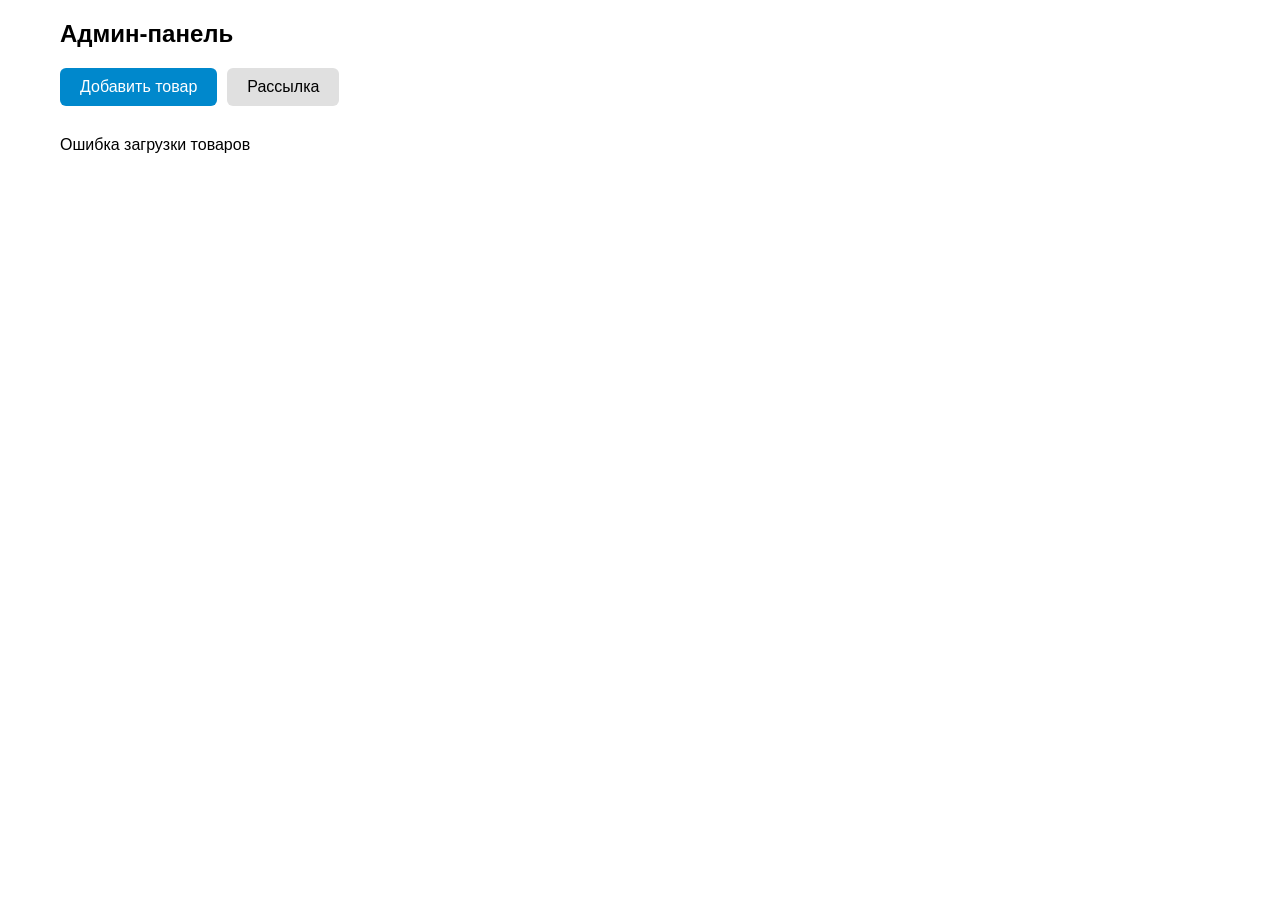
==== frontend/admin.html @ 486a0299 "основные файлы" ====
<!DOCTYPE html>
<html lang="ru">
<head>
    <meta charset="UTF-8">
    <meta name="viewport" content="width=device-width, initial-scale=1.0">
    <title>Админ-панель</title>
    <link rel="stylesheet" href="style.css">
</head>
<body>
    <div class="admin-app">
        <header>
            <h1>Админ-панель</h1>
            <div class="admin-actions">
                <button onclick="showProductForm()" class="btn btn-primary">Добавить товар</button>
                <button onclick="showBroadcastForm()" class="btn btn-secondary">Рассылка</button>
            </div>
        </header>

        <main>
            <div id="products" class="products-grid admin-grid"></div>
        </main>

        <!-- Product Form Modal -->
        <div id="productModal" class="modal">
            <div class="modal-content">
                <span class="close" onclick="closeModal()">&times;</span>
                <h2 id="modalTitle">Добавить товар</h2>
                <form id="productForm">
                    <input type="hidden" id="productId">
                    <div class="form-group">
                        <label>Название:</label>
                        <input type="text" id="productName" required>
                    </div>
                    <div class="form-group">
                        <label>Описание:</label>
                        <textarea id="productDescription" rows="4" required></textarea>
                    </div>
                    <div class="form-group">
                        <label>Цена:</label>
                        <input type="number" id="productPrice" step="0.01" required>
                    </div>
                    <div class="form-group">
                        <label>Фото (можно выбрать несколько):</label>
                        <input type="file" id="productPhotos" multiple accept="image/*">
                    </div>
                    <button type="submit" class="btn btn-primary">Сохранить</button>
                </form>
            </div>
        </div>

        <!-- Broadcast Form Modal -->
        <div id="broadcastModal" class="modal">
            <div class="modal-content">
                <span class="close" onclick="closeBroadcastModal()">&times;</span>
                <h2>Создать рассылку</h2>
                <form id="broadcastForm">
                    <div class="form-group">
                        <label>Сообщение:</label>
                        <textarea id="broadcastMessage" rows="4" required></textarea>
                    </div>
                    <div class="form-group">
                        <label>Фото (опционально):</label>
                        <input type="file" id="broadcastPhoto" accept="image/*">
                    </div>
                    <div class="form-group">
                        <label>Время отправки (опционально):</label>
                        <input type="datetime-local" id="broadcastTime">
                    </div>
                    <button type="submit" class="btn btn-primary">Отправить</button>
                </form>
            </div>
        </div>
    </div>

    <script src="admin.js"></script>
</body>
</html>
---- frontend/style.css ----
* {
    margin: 0;
    padding: 0;
    box-sizing: border-box;
}

body {
    font-family: -apple-system, BlinkMacSystemFont, 'Segoe UI', Roboto, Helvetica, Arial, sans-serif;
    background: var(--tg-theme-bg-color, #ffffff);
    color: var(--tg-theme-text-color, #000000);
}

.app, .admin-app {
    max-width: 1200px;
    margin: 0 auto;
    padding: 20px;
}

header {
    margin-bottom: 30px;
}

h1 {
    margin-bottom: 20px;
    font-size: 24px;
}

.search-box {
    margin-bottom: 20px;
}

.search-input {
    width: 100%;
    padding: 12px;
    border: 1px solid var(--tg-theme-hint-color, #ccc);
    border-radius: 8px;
    font-size: 16px;
    background: var(--tg-theme-secondary-bg-color, #f5f5f5);
    color: var(--tg-theme-text-color, #000);
}

.products-grid {
    display: grid;
    grid-template-columns: repeat(auto-fill, minmax(280px, 1fr));
    gap: 20px;
    margin-top: 20px;
}

.product-card {
    background: var(--tg-theme-secondary-bg-color, #f9f9f9);
    border-radius: 12px;
    overflow: hidden;
    cursor: pointer;
    transition: transform 0.2s, box-shadow 0.2s;
    box-shadow: 0 2px 8px rgba(0,0,0,0.1);
}

.product-card:hover {
    transform: translateY(-4px);
    box-shadow: 0 4px 16px rgba(0,0,0,0.15);
}

.product-image {
    width: 100%;
    height: 200px;
    object-fit: cover;
}

.product-info {
    padding: 15px;
}

.product-title {
    font-size: 18px;
    font-weight: 600;
    margin-bottom: 8px;
}

.product-price {
    font-size: 20px;
    font-weight: bold;
    color: var(--tg-theme-button-color, #2e7d32);
    margin-top: 8px;
}

/* Modal styles */
.modal {
    display: none;
    position: fixed;
    z-index: 1000;
    left: 0;
    top: 0;
    width: 100%;
    height: 100%;
    background-color: rgba(0,0,0,0.5);
    overflow-y: auto;
}

.modal-content {
    background-color: var(--tg-theme-bg-color, #fff);
    margin: 50px auto;
    padding: 20px;
    border-radius: 12px;
    max-width: 500px;
    position: relative;
}

.close {
    position: absolute;
    right: 20px;
    top: 10px;
    font-size: 28px;
    font-weight: bold;
    cursor: pointer;
    color: var(--tg-theme-hint-color, #999);
}

.close:hover {
    color: var(--tg-theme-text-color, #000);
}

.form-group {
    margin-bottom: 20px;
}

.form-group label {
    display: block;
    margin-bottom: 8px;
    font-weight: 500;
}

.form-group input,
.form-group textarea {
    width: 100%;
    padding: 10px;
    border: 1px solid var(--tg-theme-hint-color, #ddd);
    border-radius: 6px;
    font-size: 14px;
    background: var(--tg-theme-secondary-bg-color, #f5f5f5);
    color: var(--tg-theme-text-color, #000);
}

.btn {
    padding: 10px 20px;
    border: none;
    border-radius: 6px;
    font-size: 16px;
    cursor: pointer;
    transition: opacity 0.2s;
}

.btn:hover {
    opacity: 0.8;
}

.btn-primary {
    background: var(--tg-theme-button-color, #0088cc);
    color: var(--tg-theme-button-text-color, #fff);
}

.btn-secondary {
    background: var(--tg-theme-secondary-bg-color, #e0e0e0);
    color: var(--tg-theme-text-color, #000);
}

.admin-actions {
    display: flex;
    gap: 10px;
    margin-bottom: 20px;
}

.admin-grid .product-card {
    position: relative;
}

.delete-btn {
    position: absolute;
    top: 10px;
    right: 10px;
    background: rgba(244, 67, 54, 0.9);
    color: white;
    border: none;
    border-radius: 50%;
    width: 30px;
    height: 30px;
    cursor: pointer;
    font-size: 18px;
}

.loading {
    text-align: center;
    padding: 40px;
    font-size: 18px;
}

@media (max-width: 768px) {
    .products-grid {
        grid-template-columns: repeat(auto-fill, minmax(250px, 1fr));
        gap: 15px;
    }
    
    .modal-content {
        margin: 20px;
        padding: 15px;
    }
}
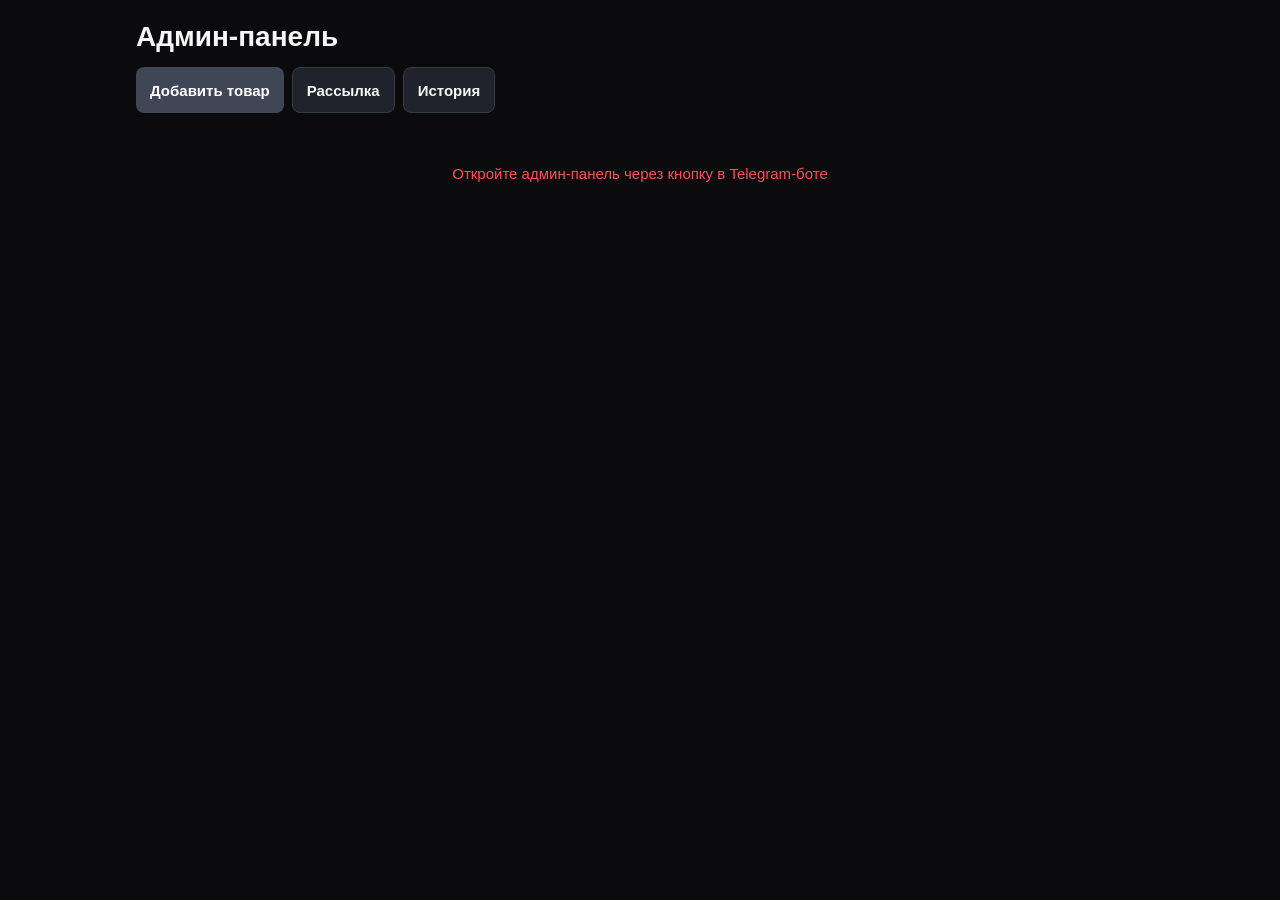
==== commit 5e5534c2: "ready" ====
--- a/frontend/admin.html
+++ b/frontend/admin.html
@@ -4,7 +4,8 @@
     <meta charset="UTF-8">
     <meta name="viewport" content="width=device-width, initial-scale=1.0">
     <title>Админ-панель</title>
-    <link rel="stylesheet" href="style.css">
+    <link rel="stylesheet" href="style.css?v=20260603-categories-sizes">
+    <script src="https://telegram.org/js/telegram-web-app.js"></script>
 </head>
 <body>
     <div class="admin-app">
@@ -13,11 +14,16 @@
             <div class="admin-actions">
                 <button onclick="showProductForm()" class="btn btn-primary">Добавить товар</button>
                 <button onclick="showBroadcastForm()" class="btn btn-secondary">Рассылка</button>
+                <button onclick="toggleBroadcastHistory()" class="btn btn-secondary">История</button>
             </div>
         </header>
 
         <main>
             <div id="products" class="products-grid admin-grid"></div>
+            <section id="broadcastHistory" class="broadcast-history" style="display: none;">
+                <h2>История рассылок</h2>
+                <div id="broadcastHistoryList"></div>
+            </section>
         </main>
 
         <!-- Product Form Modal -->
@@ -32,6 +38,22 @@
                         <input type="text" id="productName" required>
                     </div>
                     <div class="form-group">
+                        <label>Бренд (опционально):</label>
+                        <input type="text" id="productBrand" maxlength="100" placeholder="Например: Nike">
+                    </div>
+                    <div class="form-group">
+                        <label>Категория:</label>
+                        <select id="productCategory" class="form-select">
+                            <option value="">Без категории</option>
+                            <option value="tshirts">Футболки</option>
+                            <option value="hoodies">Худи</option>
+                            <option value="pants">Штаны</option>
+                            <option value="jackets">Куртки</option>
+                            <option value="shoes">Обувь</option>
+                            <option value="accessories">Аксессуары</option>
+                        </select>
+                    </div>
+                    <div class="form-group">
                         <label>Описание:</label>
                         <textarea id="productDescription" rows="4" required></textarea>
                     </div>
@@ -40,8 +62,25 @@
                         <input type="number" id="productPrice" step="0.01" required>
                     </div>
                     <div class="form-group">
+                        <label>Старая цена (опционально):</label>
+                        <input type="number" id="productOldPrice" step="0.01" placeholder="Оставьте пустым, если скидки нет">
+                    </div>
+                    <div class="form-group">
+                        <label>Размеры (опционально):</label>
+                        <input type="text" id="productSizes" maxlength="200" placeholder="Например: S, M, L, XL или 40, 41, 42">
+                    </div>
+                    <div class="form-group">
                         <label>Фото (можно выбрать несколько):</label>
+                        <div id="currentProductPhotosBlock" style="display: none;">
+                            <div class="field-hint">Текущие фото</div>
+                            <div id="currentProductPhotos" class="product-photos-preview"></div>
+                        </div>
                         <input type="file" id="productPhotos" multiple accept="image/*">
+                        <div class="file-actions">
+                            <span id="productPhotosName" class="file-name">Фото не выбраны</span>
+                            <button type="button" class="btn btn-secondary btn-small" onclick="clearProductPhotos()">Убрать фото</button>
+                        </div>
+                        <div id="productPhotosPreview" class="product-photos-preview"></div>
                     </div>
                     <button type="submit" class="btn btn-primary">Сохранить</button>
                 </form>
@@ -61,6 +100,11 @@
                     <div class="form-group">
                         <label>Фото (опционально):</label>
                         <input type="file" id="broadcastPhoto" accept="image/*">
+                        <div class="file-actions">
+                            <span id="broadcastPhotoName" class="file-name">Фото не выбрано</span>
+                            <button type="button" class="btn btn-secondary btn-small" onclick="clearBroadcastPhoto()">Убрать фото</button>
+                        </div>
+                        <img id="broadcastPhotoPreview" class="broadcast-photo-preview" alt="Предпросмотр фото" style="display: none;">
                     </div>
                     <div class="form-group">
                         <label>Время отправки (опционально):</label>
@@ -72,6 +116,6 @@
         </div>
     </div>
 
-    <script src="admin.js"></script>
+    <script src="admin.js?v=20260603-categories-sizes"></script>
 </body>
-</html>+</html>
--- a/frontend/style.css
+++ b/frontend/style.css
@@ -4,203 +4,1647 @@
     box-sizing: border-box;
 }
 
+:root {
+    --page-bg: var(--tg-theme-bg-color, #f7f8fa);
+    --surface: var(--tg-theme-secondary-bg-color, #ffffff);
+    --surface-strong: #eef2f6;
+    --text: var(--tg-theme-text-color, #121417);
+    --muted: var(--tg-theme-hint-color, #7a828d);
+    --line: #e1e5ea;
+    --accent: var(--tg-theme-button-color, #2f8dd8);
+    --accent-text: var(--tg-theme-button-text-color, #ffffff);
+    --danger: #e5484d;
+    --radius: 8px;
+    --shadow: 0 10px 30px rgba(16, 24, 40, 0.08);
+    --shadow-soft: 0 2px 10px rgba(16, 24, 40, 0.05);
+    --success: #19a463;
+}
+
+html {
+    min-height: 100%;
+    background: var(--page-bg);
+}
+
 body {
+    min-height: 100%;
     font-family: -apple-system, BlinkMacSystemFont, 'Segoe UI', Roboto, Helvetica, Arial, sans-serif;
-    background: var(--tg-theme-bg-color, #ffffff);
-    color: var(--tg-theme-text-color, #000000);
-}
-
-.app, .admin-app {
-    max-width: 1200px;
-    margin: 0 auto;
-    padding: 20px;
-}
-
-header {
-    margin-bottom: 30px;
+    background: var(--page-bg);
+    color: var(--text);
+    -webkit-font-smoothing: antialiased;
+}
+
+button,
+input,
+textarea {
+    font: inherit;
+}
+
+button {
+    -webkit-tap-highlight-color: transparent;
+}
+
+button:focus-visible {
+    outline: 3px solid rgba(47, 141, 216, 0.22);
+    outline-offset: 2px;
+}
+
+.app,
+.admin-app {
+    width: 100%;
+    min-height: 100vh;
+    padding: 14px 12px calc(24px + env(safe-area-inset-bottom));
+}
+
+.app-header,
+.admin-app header {
+    margin: -14px -12px 14px;
+    padding: calc(14px + env(safe-area-inset-top)) 12px 12px;
+    background: rgba(247, 248, 250, 0.94);
+    border-bottom: 1px solid var(--line);
+    backdrop-filter: blur(16px);
 }
 
 h1 {
-    margin-bottom: 20px;
-    font-size: 24px;
+    margin-bottom: 14px;
+    font-size: 23px;
+    line-height: 1.18;
+    font-weight: 800;
+    letter-spacing: 0;
+}
+
+h2 {
+    font-size: 21px;
+    line-height: 1.22;
+    letter-spacing: 0;
+}
+
+.store-banner {
+    width: 100%;
+    margin-bottom: 14px;
+    border-radius: var(--radius);
+    overflow: hidden;
+    background: var(--page-bg);
+}
+
+.store-banner img {
+    display: block;
+    width: 100%;
+    aspect-ratio: 16 / 6;
+    object-fit: cover;
 }
 
 .search-box {
-    margin-bottom: 20px;
-}
-
-.search-input {
-    width: 100%;
-    padding: 12px;
-    border: 1px solid var(--tg-theme-hint-color, #ccc);
-    border-radius: 8px;
+    margin-bottom: 11px;
+}
+
+.category-tabs {
+    display: flex;
+    gap: 11px;
+    margin-bottom: 16px;
+    overflow-x: auto;
+    scrollbar-width: none;
+}
+
+.category-tabs::-webkit-scrollbar {
+    display: none;
+}
+
+.category-tab {
+    display: inline-flex;
+    flex: 0 0 78px;
+    height: 88px;
+    padding: 9px 7px;
+    flex-direction: column;
+    align-items: center;
+    justify-content: center;
+    gap: 7px;
+    border: 1px solid var(--line);
+    border-radius: var(--radius);
+    background: var(--surface);
+    color: var(--muted);
+    cursor: pointer;
+    font-size: 13px;
+    font-weight: 750;
+}
+
+.category-icon {
+    width: 30px;
+    height: 30px;
+    display: inline-flex;
+    align-items: center;
+    justify-content: center;
+}
+
+.category-icon img {
+    width: 100%;
+    height: 100%;
+    display: block;
+    filter: invert(72%) sepia(8%) saturate(352%) hue-rotate(176deg) brightness(88%) contrast(83%);
+    opacity: 0.9;
+}
+
+.category-tab.active {
+    border-color: #d99420;
+    color: #f0bd63;
+    box-shadow: inset 0 0 0 1px rgba(217, 148, 32, 0.24);
+}
+
+.category-tab.active .category-icon img {
+    filter: invert(77%) sepia(44%) saturate(568%) hue-rotate(347deg) brightness(101%) contrast(88%);
+    opacity: 1;
+}
+
+.search-input,
+.price-input,
+.form-select,
+.form-group input,
+.form-group textarea {
+    width: 100%;
+    min-height: 46px;
+    padding: 12px 13px;
+    border: 1px solid var(--line);
+    border-radius: var(--radius);
+    outline: none;
+    background: var(--surface);
+    color: var(--text);
     font-size: 16px;
-    background: var(--tg-theme-secondary-bg-color, #f5f5f5);
-    color: var(--tg-theme-text-color, #000);
+    box-shadow: var(--shadow-soft);
+    transition: border-color 0.16s ease, box-shadow 0.16s ease, background 0.16s ease;
+}
+
+.search-input:focus,
+.price-input:focus,
+.form-select:focus,
+.form-group input:focus,
+.form-group textarea:focus {
+    border-color: var(--accent);
+    box-shadow: 0 0 0 3px rgba(47, 141, 216, 0.14);
+}
+
+.filter-section {
+    position: relative;
+}
+
+.filter-toolbar {
+    display: grid;
+    grid-template-columns: minmax(142px, 154px) minmax(156px, 172px);
+    gap: 10px;
+    align-items: start;
+}
+
+.filter-toggle,
+.btn,
+.btn-filter,
+.preset-btn,
+.category-filter-option,
+.filter-chip,
+.size-option,
+.product-buy-btn {
+    min-height: 46px;
+    border: none;
+    border-radius: var(--radius);
+    cursor: pointer;
+    font-weight: 650;
+    transition: transform 0.12s ease, opacity 0.16s ease, box-shadow 0.16s ease;
+}
+
+.filter-toggle:active,
+.btn:active,
+.btn-filter:active,
+.preset-btn:active,
+.category-filter-option:active,
+.filter-chip:active,
+.size-option:active,
+.product-buy-btn:active {
+    transform: scale(0.99);
+}
+
+.filter-toggle {
+    display: inline-flex;
+    width: 100%;
+    align-items: center;
+    justify-content: center;
+    gap: 8px;
+    min-height: 46px;
+    padding: 9px 12px;
+    background: var(--surface);
+    border: 1px solid var(--line);
+    color: var(--text);
+    font-size: 16px;
+    box-shadow: var(--shadow-soft);
+}
+
+.filter-toggle.active {
+    border-color: var(--accent);
+}
+
+.filter-icon {
+    font-size: 17px;
+    line-height: 1;
+}
+
+.filter-count {
+    align-items: center;
+    justify-content: center;
+    min-width: 23px;
+    height: 23px;
+    padding: 0 6px;
+    border-radius: 999px;
+    background: #d99420;
+    color: #ffffff;
+    font-size: 13px;
+    font-weight: 800;
+}
+
+.sort-dropdown {
+    position: relative;
+    width: 100%;
+}
+
+.sort-toggle {
+    display: inline-flex;
+    width: 100%;
+    min-height: 46px;
+    align-items: center;
+    justify-content: space-between;
+    gap: 10px;
+    padding: 9px 13px;
+    border: 1px solid var(--line);
+    border-radius: var(--radius);
+    background: var(--surface);
+    color: var(--text);
+    font-size: 16px;
+    font-weight: 650;
+    box-shadow: var(--shadow-soft);
+    cursor: pointer;
+}
+
+.sort-toggle.active,
+.sort-toggle:focus-visible {
+    border-color: var(--accent);
+    box-shadow: 0 0 0 3px rgba(47, 141, 216, 0.14);
+}
+
+.sort-arrow {
+    flex: 0 0 auto;
+    width: 8px;
+    height: 8px;
+    border-right: 2px solid var(--muted);
+    border-bottom: 2px solid var(--muted);
+    transform: translateY(-2px) rotate(45deg);
+}
+
+.sort-menu {
+    margin-top: 8px;
+    padding: 6px;
+    border: 1px solid var(--line);
+    border-radius: var(--radius);
+    background: var(--surface);
+    box-shadow: var(--shadow);
+}
+
+.sort-option {
+    width: 100%;
+    min-height: 38px;
+    padding: 9px 10px;
+    border: none;
+    border-radius: 6px;
+    background: transparent;
+    color: var(--text);
+    cursor: pointer;
+    text-align: left;
+    font-size: 14px;
+    font-weight: 700;
+}
+
+.sort-option.active {
+    background: var(--surface-strong);
+    color: #f0bd63;
+}
+
+.filter-chips {
+    display: flex;
+    min-height: 0;
+    margin-top: 14px;
+    gap: 12px;
+    overflow-x: auto;
+    scrollbar-width: none;
+}
+
+.filter-chips::-webkit-scrollbar {
+    display: none;
+}
+
+.clear-all-filters {
+    display: inline-flex;
+    min-height: 36px;
+    margin-top: 10px;
+    align-items: center;
+    border: none;
+    background: transparent;
+    color: #f0bd63;
+    cursor: pointer;
+    font-size: 14px;
+    font-weight: 750;
+}
+
+.filter-chip {
+    display: inline-flex;
+    flex: 0 0 auto;
+    align-items: center;
+    gap: 10px;
+    min-height: 44px;
+    padding: 9px 13px;
+    background: var(--surface);
+    border: 1px solid var(--line);
+    color: var(--text);
+    font-size: 15px;
+    font-weight: 700;
+    white-space: nowrap;
+    box-shadow: var(--shadow-soft);
+}
+
+.filter-chip span {
+    color: var(--muted);
+    font-size: 20px;
+    line-height: 0.8;
+}
+
+.price-filter {
+    position: static;
+    max-height: none;
+    margin-top: 8px;
+    padding: 13px;
+    background: var(--surface);
+    border: 1px solid var(--line);
+    border-radius: var(--radius);
+    box-shadow: var(--shadow-soft);
+    pointer-events: auto;
+}
+
+.filter-sheet-header {
+    display: flex;
+    align-items: center;
+    justify-content: space-between;
+    gap: 12px;
+    margin-bottom: 12px;
+}
+
+.filter-title {
+    font-size: 17px;
+    font-weight: 750;
+}
+
+.filter-close {
+    width: 38px;
+    height: 38px;
+    border: none;
+    border-radius: 50%;
+    background: var(--surface);
+    color: var(--muted);
+    font-size: 28px;
+    line-height: 1;
+    cursor: pointer;
+}
+
+.filter-group {
+    margin-bottom: 14px;
+}
+
+.filter-group:last-child {
+    margin-bottom: 0;
+}
+
+.filter-label {
+    margin-bottom: 8px;
+    color: var(--muted);
+    font-size: 13px;
+    font-weight: 700;
+}
+
+.size-options {
+    display: grid;
+    grid-template-columns: repeat(3, minmax(0, 1fr));
+    gap: 8px;
+}
+
+.category-filter-options {
+    display: grid;
+    grid-template-columns: repeat(2, minmax(0, 1fr));
+    gap: 8px;
+}
+
+.category-filter-option,
+.size-option {
+    padding: 9px 10px;
+    background: #f6f9fc;
+    border: 1px solid var(--line);
+    color: var(--text);
+    font-size: 14px;
+    font-weight: 750;
+}
+
+.category-filter-option.active,
+.size-option.active {
+    background: var(--accent);
+    border-color: var(--accent);
+    color: var(--accent-text);
+}
+
+.price-inputs {
+    display: grid;
+    grid-template-columns: 1fr 1fr;
+    gap: 10px;
+    margin-bottom: 12px;
+}
+
+.price-input-group label {
+    display: block;
+    margin-bottom: 5px;
+    color: var(--muted);
+    font-size: 12px;
+}
+
+.btn-filter {
+    width: 100%;
+    padding: 10px 12px;
+    background: var(--accent);
+    color: var(--accent-text);
+    font-size: 15px;
+    box-shadow: 0 8px 18px rgba(47, 141, 216, 0.22);
+}
+
+.btn-clear {
+    background: var(--surface-strong);
+    color: var(--text);
+    box-shadow: none;
+}
+
+.price-presets {
+    display: flex;
+    gap: 8px;
+    padding-bottom: 2px;
+    overflow-x: auto;
+    scrollbar-width: none;
+}
+
+.price-presets::-webkit-scrollbar {
+    display: none;
+}
+
+.preset-btn {
+    flex: 0 0 auto;
+    padding: 8px 12px;
+    background: #f6f9fc;
+    border: 1px solid var(--line);
+    color: var(--accent);
+    font-size: 13px;
+    white-space: nowrap;
 }
 
 .products-grid {
     display: grid;
-    grid-template-columns: repeat(auto-fill, minmax(280px, 1fr));
-    gap: 20px;
-    margin-top: 20px;
+    grid-template-columns: repeat(2, minmax(0, 1fr));
+    gap: 11px;
 }
 
 .product-card {
-    background: var(--tg-theme-secondary-bg-color, #f9f9f9);
-    border-radius: 12px;
+    position: relative;
+    min-width: 0;
     overflow: hidden;
+    background:
+        linear-gradient(var(--surface), var(--surface)) padding-box,
+        linear-gradient(180deg, rgba(240, 189, 99, 0.12), rgba(240, 189, 99, 0.24) 48%, rgba(240, 189, 99, 0.62)) border-box;
+    border: 2px solid transparent;
+    border-radius: var(--radius);
     cursor: pointer;
-    transition: transform 0.2s, box-shadow 0.2s;
-    box-shadow: 0 2px 8px rgba(0,0,0,0.1);
-}
-
-.product-card:hover {
-    transform: translateY(-4px);
-    box-shadow: 0 4px 16px rgba(0,0,0,0.15);
+    box-shadow: 0 0 14px rgba(240, 189, 99, 0.08), var(--shadow-soft);
+    transition: border-color 0.16s ease, box-shadow 0.16s ease, transform 0.16s ease;
+}
+
+.product-card:focus {
+    outline: none;
+    border-color: var(--accent);
+    box-shadow: 0 0 0 3px rgba(47, 141, 216, 0.14), var(--shadow-soft);
 }
 
 .product-image {
-    width: 100%;
-    height: 200px;
+    display: block;
+    width: 100%;
+    aspect-ratio: 3 / 4;
+    height: auto;
     object-fit: cover;
+    background: var(--surface-strong);
+}
+
+.product-image-empty {
+    display: flex;
+    align-items: center;
+    justify-content: center;
+    color: var(--muted);
+}
+
+.catalog-photo-carousel {
+    position: relative;
+    width: 100%;
+    aspect-ratio: 3 / 4;
+    overflow: hidden;
+    background: var(--surface-strong);
+}
+
+.catalog-photo-strip {
+    display: flex;
+    width: 100%;
+    height: 100%;
+    overflow-x: auto;
+    scroll-snap-type: x mandatory;
+    scrollbar-width: none;
+    touch-action: pan-y pinch-zoom;
+    -webkit-overflow-scrolling: touch;
+}
+
+.catalog-photo-strip::-webkit-scrollbar {
+    display: none;
+}
+
+.catalog-photo-slide {
+    flex: 0 0 100%;
+    width: 100%;
+    height: 100%;
+    object-fit: cover;
+    scroll-snap-align: start;
+    background: var(--surface-strong);
+}
+
+.catalog-photo-counter {
+    position: absolute;
+    top: 8px;
+    right: 8px;
+    padding: 4px 7px;
+    border-radius: 7px;
+    background: rgba(18, 20, 23, 0.68);
+    color: #fff;
+    font-size: 12px;
+    font-weight: 800;
+}
+
+.catalog-photo-dots {
+    position: absolute;
+    left: 0;
+    right: 0;
+    bottom: 7px;
+    display: flex;
+    justify-content: center;
+    gap: 4px;
+    pointer-events: none;
+}
+
+.catalog-photo-dots span {
+    width: 7px;
+    height: 7px;
+    border-radius: 50%;
+    background: rgba(255, 255, 255, 0.62);
+}
+
+.catalog-photo-dots span.active {
+    background: #ffffff;
 }
 
 .product-info {
-    padding: 15px;
+    padding: 10px;
 }
 
 .product-title {
+    min-height: 36px;
+    display: -webkit-box;
+    overflow: hidden;
+    -webkit-line-clamp: 2;
+    -webkit-box-orient: vertical;
+    font-size: 14px;
+    line-height: 1.28;
+    font-weight: 650;
+    overflow-wrap: anywhere;
+}
+
+.product-brand {
+    color: var(--muted);
+    font-size: 12px;
+    font-weight: 650;
+}
+
+.product-size-list {
+    display: flex;
+    gap: 7px;
+    margin-top: 10px;
+    flex-wrap: wrap;
+}
+
+.product-size-pill {
+    display: inline-flex;
+    min-width: 34px;
+    min-height: 34px;
+    align-items: center;
+    justify-content: center;
+    padding: 6px 9px;
+    border: 1px solid var(--line);
+    border-radius: var(--radius);
+    color: var(--text);
+    font-size: 14px;
+    font-weight: 800;
+}
+
+.product-price-row {
+    display: flex;
+    flex-direction: column;
+    align-items: flex-start;
+    gap: 4px;
+    margin-top: 10px;
+}
+
+.product-price {
+    margin-top: 0;
+    color: var(--accent);
+    font-size: 16px;
+    line-height: 1.2;
+    font-weight: 800;
+}
+
+.product-old-price {
+    display: block;
+    color: var(--muted);
+    font-size: 13px;
+    font-weight: 700;
+    text-decoration: line-through;
+}
+
+.admin-grid .product-price {
+    color: var(--success);
+}
+
+.loading,
+.empty,
+.error {
+    grid-column: 1 / -1;
+    padding: 32px 12px;
+    text-align: center;
+    color: var(--muted);
+    font-size: 15px;
+}
+
+.error {
+    color: var(--danger);
+}
+
+.load-more-btn {
+    display: inline-flex;
+    width: 100%;
+    min-height: 48px;
+    margin-top: 16px;
+    align-items: center;
+    justify-content: center;
+    border: 1px solid rgba(217, 148, 32, 0.36);
+    border-radius: var(--radius);
+    background: var(--surface);
+    color: #f0bd63;
+    cursor: pointer;
+    font-size: 16px;
+    font-weight: 800;
+    box-shadow: var(--shadow-soft);
+}
+
+.load-more-btn:disabled {
+    cursor: default;
+    opacity: 0.58;
+}
+
+.product-detail-view {
+    padding-bottom: 92px;
+}
+
+.product-detail {
+    width: 100%;
+}
+
+.product-carousel {
+    position: relative;
+    width: calc(100% + 24px);
+    margin-left: -12px;
+    aspect-ratio: 1 / 1;
+    overflow: hidden;
+    background: var(--surface);
+    box-shadow: var(--shadow-soft);
+    touch-action: pan-y;
+    user-select: none;
+}
+
+.carousel-track {
+    display: flex;
+    width: 100%;
+    height: 100%;
+    transition: transform 0.28s ease;
+    will-change: transform;
+}
+
+.carousel-slide {
+    flex: 0 0 100%;
+    width: 100%;
+    height: 100%;
+}
+
+.detail-photo {
+    display: block;
+    width: 100%;
+    height: 100%;
+    object-fit: cover;
+    cursor: zoom-in;
+}
+
+.detail-photo-empty {
+    display: flex;
+    align-items: center;
+    justify-content: center;
+    color: var(--muted);
+}
+
+.carousel-btn {
+    position: absolute;
+    top: 50%;
+    transform: translateY(-50%);
+    width: 40px;
+    height: 40px;
+    border: none;
+    border-radius: 50%;
+    background: rgba(18, 20, 23, 0.56);
+    color: #fff;
+    font-size: 28px;
+    line-height: 1;
+    cursor: pointer;
+}
+
+.carousel-btn-prev {
+    left: 10px;
+}
+
+.carousel-btn-next {
+    right: 10px;
+}
+
+.carousel-counter {
+    position: absolute;
+    right: 10px;
+    bottom: 10px;
+    padding: 5px 9px;
+    border-radius: 999px;
+    background: rgba(18, 20, 23, 0.62);
+    color: #fff;
+    font-size: 12px;
+    font-weight: 650;
+}
+
+.carousel-dots {
+    display: flex;
+    justify-content: center;
+    gap: 7px;
+    padding: 12px 0 2px;
+}
+
+.carousel-dot {
+    width: 7px;
+    height: 7px;
+    border: none;
+    border-radius: 50%;
+    background: var(--muted);
+    opacity: 0.42;
+    cursor: pointer;
+}
+
+.carousel-dot.active {
+    background: var(--accent);
+    opacity: 1;
+}
+
+.product-detail-info {
+    padding: 18px 0 0;
+}
+
+.product-detail-info h2 {
+    margin-bottom: 8px;
+    font-size: 24px;
+    line-height: 1.18;
+    font-weight: 800;
+    overflow-wrap: anywhere;
+}
+
+.product-detail-price-row {
+    display: flex;
+    align-items: baseline;
+    gap: 10px;
+    margin-bottom: 14px;
+    flex-wrap: wrap;
+}
+
+.product-detail-price {
+    margin-bottom: 14px;
+    color: var(--accent);
+    font-size: 24px;
+    line-height: 1.2;
+    font-weight: 850;
+}
+
+.product-detail-price-row .product-detail-price {
+    margin-bottom: 0;
+}
+
+.product-detail-size {
+    margin: -5px 0 14px;
+    color: var(--muted);
+    font-size: 15px;
+    font-weight: 700;
+}
+
+.product-detail-old-price {
+    color: var(--muted);
+    font-size: 17px;
+    font-weight: 750;
+    text-decoration: line-through;
+}
+
+.product-description-card {
+    margin-top: 16px;
+    padding: 20px;
+    border-radius: 16px;
+    background: #141414;
+}
+
+.product-description-card h3 {
+    margin: 0 0 14px;
+    color: var(--text);
+    font-size: 19px;
+    line-height: 1.2;
+    font-weight: 850;
+}
+
+.product-description-card p {
+    margin: 0;
+    color: var(--text);
+    font-size: 15px;
+    line-height: 1.48;
+    white-space: pre-wrap;
+    overflow-wrap: anywhere;
+}
+
+.photo-viewer-open {
+    overflow: hidden;
+}
+
+.photo-viewer {
+    position: fixed;
+    inset: 0;
+    z-index: 2000;
+    display: flex;
+    flex-direction: column;
+    background: rgba(0, 0, 0, 0.96);
+}
+
+.photo-viewer-toolbar {
+    position: relative;
+    z-index: 2;
+    display: flex;
+    justify-content: flex-end;
+    gap: 8px;
+    padding: calc(10px + env(safe-area-inset-top)) 10px 10px;
+}
+
+.photo-viewer-btn {
+    width: 42px;
+    height: 42px;
+    border: 1px solid rgba(255, 255, 255, 0.16);
+    border-radius: 50%;
+    background: rgba(24, 26, 31, 0.86);
+    color: #ffffff;
+    cursor: pointer;
     font-size: 18px;
+    font-weight: 800;
+    line-height: 1;
+}
+
+.photo-viewer-close {
+    font-size: 26px;
     font-weight: 600;
-    margin-bottom: 8px;
-}
-
-.product-price {
+}
+
+.photo-viewer-stage {
+    position: relative;
+    min-height: 0;
+    flex: 1;
+    display: flex;
+    align-items: center;
+    justify-content: center;
+    overflow: hidden;
+    padding: 8px 0 calc(18px + env(safe-area-inset-bottom));
+}
+
+.photo-viewer-image {
+    max-width: 100%;
+    max-height: 100%;
+    object-fit: contain;
+    transform-origin: center;
+    transition: transform 0.16s ease;
+    touch-action: none;
+    user-select: none;
+}
+
+.product-buy-bar {
+    position: fixed;
+    left: 0;
+    right: 0;
+    bottom: 0;
+    z-index: 20;
+    padding: 10px 12px calc(10px + env(safe-area-inset-bottom));
+    background: rgba(247, 248, 250, 0.94);
+    border-top: 1px solid var(--line);
+    backdrop-filter: blur(14px);
+}
+
+.product-buy-btn {
+    width: 100%;
+    min-height: 52px;
+    background: var(--accent);
+    color: var(--accent-text);
+    font-size: 17px;
+    box-shadow: 0 10px 24px rgba(47, 141, 216, 0.28);
+}
+
+.btn {
+    padding: 10px 14px;
+    font-size: 15px;
+}
+
+.btn-primary {
+    background: var(--accent);
+    color: var(--accent-text);
+    box-shadow: 0 8px 18px rgba(47, 141, 216, 0.2);
+}
+
+.btn-secondary {
+    background: var(--surface);
+    border: 1px solid var(--line);
+    color: var(--text);
+}
+
+.admin-actions {
+    display: grid;
+    grid-template-columns: repeat(3, minmax(0, 1fr));
+    gap: 8px;
+}
+
+.admin-grid .product-card {
+    cursor: default;
+}
+
+.admin-grid .product-info .btn {
+    width: 100%;
+}
+
+.delete-btn {
+    position: absolute;
+    top: 8px;
+    right: 8px;
+    width: 34px;
+    height: 34px;
+    border: none;
+    border-radius: 50%;
+    background: rgba(229, 72, 77, 0.94);
+    color: #fff;
     font-size: 20px;
-    font-weight: bold;
-    color: var(--tg-theme-button-color, #2e7d32);
-    margin-top: 8px;
-}
-
-/* Modal styles */
+    line-height: 1;
+    cursor: pointer;
+    box-shadow: 0 8px 18px rgba(229, 72, 77, 0.22);
+}
+
 .modal {
     display: none;
     position: fixed;
     z-index: 1000;
-    left: 0;
-    top: 0;
-    width: 100%;
-    height: 100%;
-    background-color: rgba(0,0,0,0.5);
+    inset: 0;
     overflow-y: auto;
+    background: rgba(18, 20, 23, 0.52);
 }
 
 .modal-content {
-    background-color: var(--tg-theme-bg-color, #fff);
-    margin: 50px auto;
-    padding: 20px;
-    border-radius: 12px;
-    max-width: 500px;
-    position: relative;
+    min-height: 100%;
+    padding: calc(16px + env(safe-area-inset-top)) 12px calc(18px + env(safe-area-inset-bottom));
+    background: var(--page-bg);
+}
+
+.modal-content h2 {
+    margin-bottom: 18px;
+    padding-right: 44px;
 }
 
 .close {
     position: absolute;
-    right: 20px;
-    top: 10px;
-    font-size: 28px;
-    font-weight: bold;
+    top: calc(8px + env(safe-area-inset-top));
+    right: 8px;
+    width: 42px;
+    height: 42px;
+    display: flex;
+    align-items: center;
+    justify-content: center;
+    color: var(--muted);
+    font-size: 30px;
+    font-weight: 500;
     cursor: pointer;
-    color: var(--tg-theme-hint-color, #999);
-}
-
-.close:hover {
-    color: var(--tg-theme-text-color, #000);
 }
 
 .form-group {
-    margin-bottom: 20px;
+    margin-bottom: 16px;
 }
 
 .form-group label {
     display: block;
-    margin-bottom: 8px;
-    font-weight: 500;
-}
-
+    margin-bottom: 7px;
+    color: var(--muted);
+    font-size: 13px;
+    font-weight: 650;
+}
+
+.form-group input[type="file"] {
+    min-height: auto;
+    padding: 10px;
+    cursor: pointer;
+}
+
+.form-group textarea {
+    min-height: 112px;
+    resize: vertical;
+}
+
+.field-hint {
+    margin-bottom: 7px;
+    color: var(--muted);
+    font-size: 13px;
+}
+
+.file-actions {
+    display: flex;
+    align-items: center;
+    gap: 8px;
+    margin-top: 8px;
+}
+
+.file-name {
+    min-width: 0;
+    flex: 1;
+    overflow: hidden;
+    color: var(--muted);
+    font-size: 13px;
+    text-overflow: ellipsis;
+    white-space: nowrap;
+}
+
+.broadcast-photo-preview {
+    width: 100%;
+    max-height: 220px;
+    margin-top: 10px;
+    border: 1px solid var(--line);
+    border-radius: var(--radius);
+    object-fit: contain;
+    background: var(--surface);
+    box-shadow: var(--shadow-soft);
+}
+
+.product-photos-preview {
+    display: grid;
+    grid-template-columns: repeat(3, minmax(0, 1fr));
+    gap: 8px;
+    margin-top: 10px;
+}
+
+.product-photo-preview {
+    width: 100%;
+    aspect-ratio: 1 / 1;
+    border: 1px solid var(--line);
+    border-radius: var(--radius);
+    object-fit: cover;
+    background: var(--surface);
+    box-shadow: var(--shadow-soft);
+}
+
+.photo-preview-item {
+    position: relative;
+}
+
+.photo-remove-btn {
+    position: absolute;
+    top: 5px;
+    right: 5px;
+    width: 28px;
+    height: 28px;
+    border: none;
+    border-radius: 50%;
+    background: rgba(229, 72, 77, 0.95);
+    color: #fff;
+    font-size: 19px;
+    line-height: 1;
+    cursor: pointer;
+}
+
+.broadcast-history {
+    margin-top: 14px;
+}
+
+.broadcast-history h2 {
+    margin-bottom: 12px;
+}
+
+.broadcast-history-item {
+    padding: 12px;
+    border: 1px solid var(--line);
+    border-radius: var(--radius);
+    background: var(--surface);
+    margin-bottom: 10px;
+    box-shadow: var(--shadow-soft);
+}
+
+.broadcast-history-top {
+    display: flex;
+    justify-content: space-between;
+    gap: 10px;
+    color: var(--muted);
+    font-size: 13px;
+}
+
+.broadcast-history-top strong {
+    color: var(--text);
+    text-transform: lowercase;
+}
+
+.broadcast-message {
+    margin-top: 8px;
+    white-space: pre-wrap;
+}
+
+.broadcast-history-photo {
+    width: 100%;
+    max-height: 180px;
+    margin-top: 10px;
+    border-radius: var(--radius);
+    object-fit: contain;
+    background: var(--page-bg);
+}
+
+.broadcast-stats {
+    margin-top: 8px;
+    color: var(--muted);
+    font-size: 13px;
+}
+
+.broadcast-stats::before {
+    content: "";
+    display: inline-block;
+    width: 7px;
+    height: 7px;
+    margin-right: 6px;
+    border-radius: 50%;
+    background: var(--success);
+    vertical-align: 1px;
+}
+
+.btn-small {
+    min-height: 36px;
+    padding: 7px 10px;
+    font-size: 13px;
+}
+
+@media (hover: hover) {
+    .product-card {
+        transition: transform 0.18s ease, box-shadow 0.18s ease;
+    }
+
+    .product-card:hover {
+        transform: translateY(-2px);
+        box-shadow: var(--shadow);
+    }
+
+    .btn:hover,
+    .btn-filter:hover,
+    .preset-btn:hover,
+    .product-buy-btn:hover {
+        opacity: 0.86;
+    }
+}
+
+@media (min-width: 560px) {
+    .app,
+    .admin-app {
+        max-width: 560px;
+        margin: 0 auto;
+        padding-right: 16px;
+        padding-left: 16px;
+    }
+
+    .app-header,
+    .admin-app header {
+        margin-right: -16px;
+        margin-left: -16px;
+        padding-right: 16px;
+        padding-left: 16px;
+    }
+
+    .products-grid {
+        grid-template-columns: repeat(3, minmax(0, 1fr));
+        gap: 12px;
+    }
+
+    .product-carousel {
+        width: 100%;
+        margin-left: 0;
+        border-radius: var(--radius);
+    }
+
+    .product-buy-bar {
+        left: 50%;
+        right: auto;
+        width: min(100%, 560px);
+        transform: translateX(-50%);
+        padding-right: 16px;
+        padding-left: 16px;
+    }
+
+    .modal-content {
+        min-height: auto;
+        max-width: 520px;
+        margin: 24px auto;
+        border-radius: 12px;
+        box-shadow: var(--shadow);
+    }
+}
+
+@media (min-width: 900px) {
+    .app,
+    .admin-app {
+        max-width: 1040px;
+        padding-top: 20px;
+    }
+
+    .app-header,
+    .admin-app header {
+        position: static;
+        margin: 0 0 20px;
+        padding: 0;
+        border-bottom: none;
+        background: transparent;
+        backdrop-filter: none;
+    }
+
+    h1 {
+        font-size: 28px;
+    }
+
+    .products-grid {
+        grid-template-columns: repeat(4, minmax(0, 1fr));
+        gap: 18px;
+    }
+
+    .product-info {
+        padding: 12px;
+    }
+
+    .product-title {
+        font-size: 16px;
+    }
+
+    .product-price {
+        font-size: 18px;
+    }
+
+    .product-detail {
+        max-width: 720px;
+        margin: 0 auto;
+    }
+
+    .price-filter {
+        width: 100%;
+        padding: 14px;
+    }
+
+    .filter-close {
+        display: none;
+    }
+
+    .price-inputs {
+        grid-template-columns: 1fr 1fr auto auto;
+        align-items: end;
+    }
+
+    .btn-filter {
+        width: auto;
+        min-width: 116px;
+    }
+
+    .admin-actions {
+        display: flex;
+        max-width: 360px;
+    }
+}
+
+/* Dark storefront theme */
+:root {
+    --page-bg: #0b0b0d;
+    --surface: #15161a;
+    --surface-strong: #20232b;
+    --text: #f7f7f8;
+    --muted: #a3a7b0;
+    --line: #2b2e37;
+    --accent: #3f4656;
+    --accent-text: #ffffff;
+    --danger: #ff4d57;
+    --success: #2bd66f;
+    --shadow: 0 16px 34px rgba(0, 0, 0, 0.35);
+    --shadow-soft: 0 8px 20px rgba(0, 0, 0, 0.28);
+}
+
+html,
+body {
+    background: var(--page-bg);
+}
+
+.app-header,
+.admin-app header,
+.product-buy-bar {
+    background: rgba(11, 11, 13, 0.94);
+    border-color: rgba(255, 255, 255, 0.08);
+}
+
+h1 {
+    color: var(--text);
+    font-size: 28px;
+    letter-spacing: 0;
+}
+
+.search-input,
+.price-input,
+.form-select,
 .form-group input,
 .form-group textarea {
-    width: 100%;
-    padding: 10px;
-    border: 1px solid var(--tg-theme-hint-color, #ddd);
-    border-radius: 6px;
+    background: #ffffff;
+    border-color: transparent;
+    color: #151922;
+    font-weight: 650;
+    box-shadow: none;
+}
+
+.search-input::placeholder,
+.price-input::placeholder {
+    color: #8f96a3;
+}
+
+.category-tab {
+    background: #111216;
+    border-color: #20232b;
+    color: #c7cad1;
+}
+
+.category-tab.active {
+    background: #15161a;
+    border-color: #d99420;
+    color: #f0bd63;
+}
+
+.filter-toggle,
+.sort-toggle {
+    background: #ffffff;
+    border-color: transparent;
+    color: #202631;
+    text-align: left;
+    font-size: 18px;
+    font-weight: 800;
+    box-shadow: none;
+}
+
+.filter-chip,
+.category-filter-option,
+.size-option {
+    background: #ffffff;
+    border-color: transparent;
+    color: #202631;
+    box-shadow: none;
+}
+
+.sort-menu {
+    background: #15161a;
+    border-color: #2b2e37;
+    box-shadow: 0 16px 34px rgba(0, 0, 0, 0.42);
+}
+
+.sort-option {
+    color: #ffffff;
+}
+
+.sort-option.active {
+    background: #20232b;
+    color: #f0bd63;
+}
+
+.filter-chip span {
+    color: #8f96a3;
+}
+
+.category-filter-option.active,
+.size-option.active {
+    border-color: #d99420;
+    background: #17181d;
+    color: #ffffff;
+    box-shadow: inset 0 0 0 1px rgba(217, 148, 32, 0.32);
+}
+
+.price-filter,
+.modal-content,
+.broadcast-history-item {
+    background: var(--surface);
+    border-color: var(--line);
+}
+
+.preset-btn,
+.btn-secondary {
+    background: var(--surface-strong);
+    border-color: #363a45;
+    color: var(--text);
+}
+
+.btn-primary,
+.btn-filter,
+.product-buy-btn {
+    background: #3f4656;
+    color: #ffffff;
+    box-shadow: none;
+}
+
+.btn-clear {
+    background: #ffffff;
+    color: #111318;
+}
+
+.products-grid {
+    gap: 18px;
+}
+
+.product-card {
+    background:
+        linear-gradient(#050506, #050506) padding-box,
+        linear-gradient(180deg, rgba(240, 189, 99, 0.12), rgba(240, 189, 99, 0.24) 48%, rgba(240, 189, 99, 0.62)) border-box;
+    border: 2px solid transparent;
+    border-radius: 8px;
+    box-shadow: 0 0 14px rgba(240, 189, 99, 0.08), 0 12px 24px rgba(0, 0, 0, 0.42);
+}
+
+.product-card:hover {
+    box-shadow: 0 0 16px rgba(240, 189, 99, 0.1), 0 16px 30px rgba(0, 0, 0, 0.5);
+}
+
+.product-image {
+    border-radius: 8px;
+    background: #20232b;
+}
+
+.catalog-photo-carousel {
+    border-radius: 8px;
+}
+
+.product-info {
+    padding: 12px 12px 14px;
+}
+
+.product-brand {
+    margin-bottom: 6px;
+    color: #a3a7b0;
+    font-size: 12px;
+    font-weight: 700;
+}
+
+.product-title {
+    min-height: 40px;
+    color: #ffffff;
+    font-size: 17px;
+    line-height: 1.18;
+    font-weight: 850;
+}
+
+.product-size-pill {
+    border-color: #2b2e37;
+    color: #ffffff;
+    background: #0c0d10;
+}
+
+.product-size-pill.active {
+    border-color: #d99420;
+    color: #f0bd63;
+}
+
+.product-price {
+    margin-top: 0;
+    color: #ffffff;
+    font-size: 22px;
+    font-weight: 900;
+}
+
+.product-old-price {
+    color: #777d89;
+    font-size: 15px;
+}
+
+.admin-grid .product-price {
+    color: #ffffff;
+}
+
+.loading,
+.empty {
+    color: #c7cad1;
+}
+
+.product-carousel {
+    background: #050506;
+    border-radius: 8px;
+}
+
+.detail-photo {
+    background: #050506;
+}
+
+.carousel-counter {
+    background: rgba(25, 27, 33, 0.78);
+    color: #ffffff;
     font-size: 14px;
-    background: var(--tg-theme-secondary-bg-color, #f5f5f5);
-    color: var(--tg-theme-text-color, #000);
-}
-
-.btn {
-    padding: 10px 20px;
-    border: none;
-    border-radius: 6px;
+}
+
+.carousel-dot {
+    background: #ffffff;
+    opacity: 0.38;
+}
+
+.carousel-dot.active {
+    background: #ffffff;
+    opacity: 1;
+}
+
+.product-detail-info h2 {
+    color: #ffffff;
+    font-size: 27px;
+    font-weight: 900;
+}
+
+.product-detail-price {
+    color: #ffffff;
+    font-size: 28px;
+    font-weight: 950;
+}
+
+.product-detail-old-price {
+    color: #7d838d;
+}
+
+.product-description-card p {
+    color: #d9dbe1;
     font-size: 16px;
-    cursor: pointer;
-    transition: opacity 0.2s;
-}
-
-.btn:hover {
-    opacity: 0.8;
-}
-
-.btn-primary {
-    background: var(--tg-theme-button-color, #0088cc);
-    color: var(--tg-theme-button-text-color, #fff);
-}
-
-.btn-secondary {
-    background: var(--tg-theme-secondary-bg-color, #e0e0e0);
-    color: var(--tg-theme-text-color, #000);
-}
-
-.admin-actions {
-    display: flex;
-    gap: 10px;
-    margin-bottom: 20px;
-}
-
-.admin-grid .product-card {
-    position: relative;
-}
-
-.delete-btn {
-    position: absolute;
-    top: 10px;
-    right: 10px;
-    background: rgba(244, 67, 54, 0.9);
-    color: white;
-    border: none;
-    border-radius: 50%;
-    width: 30px;
-    height: 30px;
-    cursor: pointer;
+}
+
+.product-buy-btn {
+    min-height: 58px;
     font-size: 18px;
-}
-
-.loading {
-    text-align: center;
-    padding: 40px;
-    font-size: 18px;
-}
-
-@media (max-width: 768px) {
+    font-weight: 850;
+}
+
+.delete-btn,
+.photo-remove-btn {
+    background: rgba(255, 77, 87, 0.96);
+}
+
+.close {
+    color: #ffffff;
+}
+
+.field-hint,
+.file-name,
+.broadcast-history-top,
+.broadcast-stats,
+.form-group label {
+    color: var(--muted);
+}
+
+.broadcast-message {
+    color: #ffffff;
+}
+
+@media (min-width: 560px) {
     .products-grid {
-        grid-template-columns: repeat(auto-fill, minmax(250px, 1fr));
-        gap: 15px;
-    }
-    
-    .modal-content {
-        margin: 20px;
-        padding: 15px;
-    }
-}+        grid-template-columns: repeat(2, minmax(0, 1fr));
+        gap: 20px;
+    }
+}
+
+@media (min-width: 900px) {
+    .products-grid {
+        grid-template-columns: repeat(4, minmax(0, 1fr));
+    }
+}
